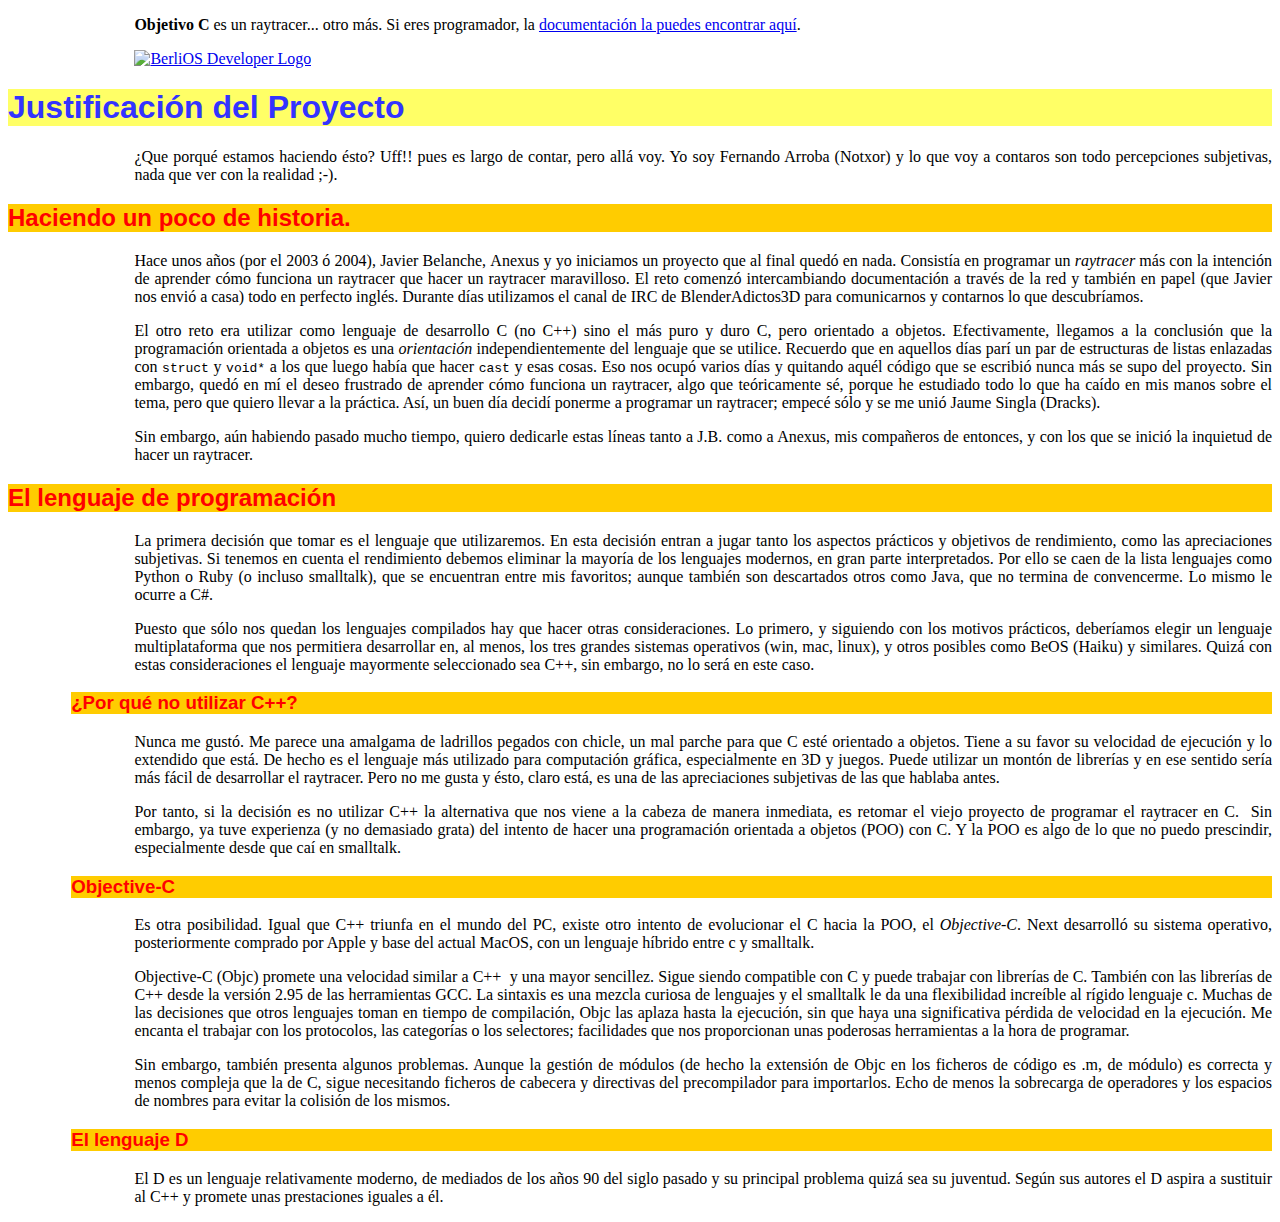
==== objetivoc/doc/index.html @ 6d1d6bf4 "Documentacion." ====
<!DOCTYPE html PUBLIC "-//W3C//DTD HTML 4.01//EN" "http://www.w3.org/TR/html4/strict.dtd">
<html><head>
<meta content="text/html; charset=ISO-8859-1" http-equiv="content-type"><title>Documentaci�n del raytracer</title>

<link rel="stylesheet" href="base.css" type="text/css">
</head>
<body>
<div>
<p><b>Objetivo C</b> es un raytracer... otro m�s. Si
eres programador, la <a href="html/index.html">documentaci�n
la puedes
encontrar aqu�</a>.</p>
<p><a href="http://developer.berlios.de" title="BerliOS Developer"> <img src="http://developer.berlios.de/bslogo.php?group_id=9440" alt="BerliOS Developer Logo" border="0" height="32" width="124"></a></p>
<h1>Justificaci�n del Proyecto</h1>
<p>�Que porqu� estamos haciendo
�sto? Uff!! pues es largo de contar, pero all� voy. Yo soy Fernando
Arroba (Notxor) y lo que voy a contaros son todo percepciones
subjetivas, nada que ver con la realidad ;-).</p>
<div>
<div>
<h2 class="titulo2">Haciendo un poco de historia.</h2>
</div>
<p>Hace unos a�os (por el 2003 � 2004), Javier
Belanche,&nbsp;Anexus y yo iniciamos un proyecto que al final qued�
en
nada. Consist�a en programar un <i>raytracer</i>
m�s con
la intenci�n de aprender c�mo funciona un raytracer que hacer un
raytracer maravilloso. El reto comenz� intercambiando documentaci�n a
trav�s de la red y tambi�n en papel (que Javier nos envi� a casa) todo
en perfecto ingl�s. Durante d�as utilizamos el canal de IRC de
BlenderAdictos3D para comunicarnos y contarnos lo que descubr�amos.</p>
<p>El otro reto era utilizar como lenguaje de desarrollo C (no
C++) sino el m�s puro y duro C, pero orientado a objetos.
Efectivamente, llegamos a la conclusi�n que la programaci�n orientada a
objetos es una <i>orientaci�n</i>
independientemente del lenguaje que se utilice. Recuerdo que en
aquellos d�as par� un par de estructuras de listas enlazadas con <span style="font-family: monospace;">struct</span> y <span style="font-family: monospace;">void*</span> a los que
luego hab�a que hacer <span style="font-family: monospace;">cast</span>
y esas cosas. Eso nos ocup� varios d�as y quitando aqu�l c�digo que se
escribi� nunca m�s se supo del proyecto. Sin embargo, qued� en m� el
deseo frustrado de aprender c�mo funciona un raytracer, algo que
te�ricamente s�, porque he estudiado todo lo que ha ca�do en mis manos
sobre el tema, pero que quiero llevar a la pr�ctica. As�, un buen d�a
decid� ponerme a programar un raytracer; empec� s�lo y se me uni� Jaume
Singla (Dracks).</p>
<p>Sin embargo, a�n habiendo pasado mucho tiempo,
quiero dedicarle estas l�neas tanto a J.B. como a Anexus, mis
compa�eros de entonces, y con los que se inici� la inquietud de hacer
un raytracer.</p>
<div>
<h2 class="titulo2">El lenguaje de programaci�n</h2>
</div>
<p>La primera decisi�n que tomar es el lenguaje que utilizaremos.
En esta decisi�n entran a jugar tanto los aspectos pr�cticos y
objetivos de rendimiento, como las apreciaciones subjetivas. Si tenemos
en cuenta el rendimiento debemos eliminar la mayor�a de los lenguajes
modernos, en gran parte interpretados. Por ello se caen de la lista
lenguajes como Python o Ruby (o incluso smalltalk), que se encuentran
entre mis favoritos; aunque tambi�n son descartados otros como Java,
que no termina de convencerme. Lo mismo le ocurre a C#.</p>
<p>Puesto que s�lo nos quedan los lenguajes compilados hay que
hacer otras consideraciones. Lo primero, y siguiendo con los motivos
pr�cticos, deber�amos elegir un lenguaje multiplataforma que nos
permitiera desarrollar en, al menos, los tres grandes sistemas
operativos (win, mac, linux), y otros posibles como BeOS (Haiku) y
similares. Quiz� con estas consideraciones el lenguaje mayormente
seleccionado sea C++, sin embargo, no lo ser� en este caso.</p>
<div>
<h3 class="titulo3">�Por qu� no utilizar C++?</h3>
</div>
<p>Nunca me gust�. Me parece una amalgama de ladrillos pegados
con chicle, un mal parche para que C est� orientado a objetos. Tiene a
su favor su velocidad de ejecuci�n y lo extendido que est�. De hecho es
el lenguaje m�s utilizado para computaci�n gr�fica, especialmente en 3D
y juegos. Puede utilizar un
mont�n de librer�as y en ese sentido ser�a m�s f�cil de desarrollar el
raytracer. Pero no me gusta y �sto, claro est�, es una de las
apreciaciones subjetivas de las que hablaba antes.</p>
<p>Por tanto, si la decisi�n es no utilizar C++ la alternativa
que nos viene a la cabeza de manera inmediata, es retomar el viejo
proyecto de programar el raytracer en C. &nbsp;Sin embargo, ya tuve
experienza<!--Habr�a que mirar la forma de sustituir los par�ntesis con el gui�n que se utiliza m�s correctamente en castellano.-->
(y no demasiado grata) del intento de hacer una programaci�n orientada
a objetos (POO) con C. Y la POO es algo de lo que no puedo prescindir,
especialmente desde que ca� en smalltalk.</p>
<div>
<h3 class="titulo3">Objective-C</h3>
</div>
<p>Es otra posibilidad. Igual que C++ triunfa en el mundo del PC,
existe otro intento de evolucionar el C hacia la POO, el <i>Objective-C</i>.
Next desarroll� su sistema operativo, posteriormente comprado por Apple
y base del actual MacOS, con un lenguaje h�brido entre c y smalltalk.</p>
<p>Objective-C (Objc) promete una velocidad similar a C++
&nbsp;y una mayor sencillez. Sigue siendo compatible con C y puede
trabajar con librer�as de C. Tambi�n con las librer�as de C++ desde la
versi�n 2.95 de las herramientas GCC. La sintaxis es una mezcla curiosa
de lenguajes y el smalltalk le da una flexibilidad incre�ble al r�gido
lenguaje c. Muchas de las decisiones que otros lenguajes toman en
tiempo de compilaci�n, Objc las aplaza hasta la ejecuci�n, sin que haya
una significativa p�rdida de velocidad en la ejecuci�n. Me encanta el
trabajar con los protocolos, las categor�as o los selectores;
facilidades que nos proporcionan unas poderosas herramientas a la hora
de programar.</p>
<p>Sin embargo, tambi�n presenta algunos problemas. Aunque la
gesti�n de m�dulos (de hecho la extensi�n de Objc en los ficheros de
c�digo es .m, de m�dulo) es correcta y menos compleja que la de C,
sigue necesitando ficheros de cabecera y directivas del precompilador
para importarlos. Echo de menos la sobrecarga de operadores y los
espacios de nombres para evitar la colisi�n de los mismos.</p>
<div>
<h3 class="titulo3">El lenguaje D</h3>
</div>
<p>El D es un lenguaje relativamente moderno, de mediados de los
a�os
90 del siglo pasado y su principal problema quiz� sea su juventud.
Seg�n sus autores el D aspira a sustituir al C++ y promete unas
prestaciones iguales a �l.</p>
</div>
</div>
</body></html>
---- objetivoc/doc/base.css ----
/* Generated by KompoZer */
h1 {
  color: #3333ff;
  font-family: Arial,Helvetica,sans-serif;
  background-color: #ffff66;
}
h2 {
  color: red;
  font-family: Arial,Helvetica,sans-serif;
  background-color: #ffcc00;
}
h3 {
  font-family: Arial,Helvetica,sans-serif;
  margin-left: 5%;
  background-color: #ffcc00;
  color: red;
}
p {
  padding-left: 10%;
  text-align: justify;
}
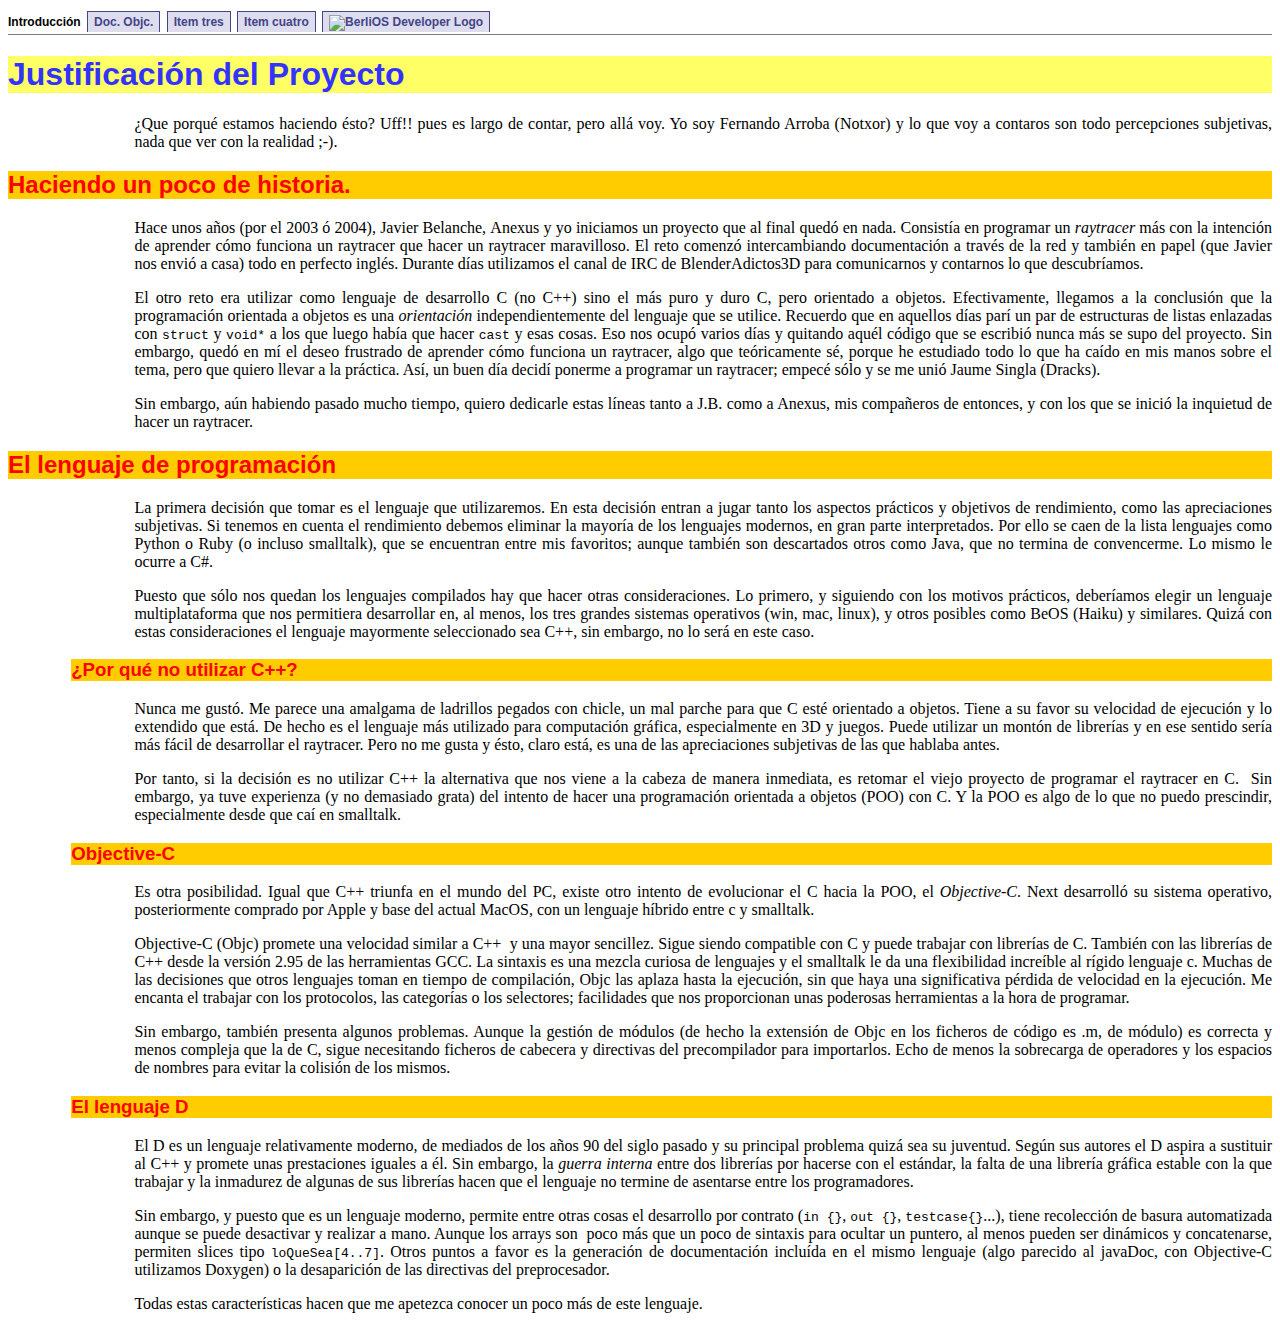
==== commit a9ef21ca: "*** empty log message ***" ====
--- a/objetivoc/doc/index.html
+++ b/objetivoc/doc/index.html
@@ -1,16 +1,19 @@
 <!DOCTYPE html PUBLIC "-//W3C//DTD HTML 4.01//EN" "http://www.w3.org/TR/html4/strict.dtd">
-<html><head>
-<meta content="text/html; charset=ISO-8859-1" http-equiv="content-type"><title>Documentaci�n del raytracer</title>
+<html><head><meta content="text/html; charset=ISO-8859-1" http-equiv="content-type"><title>Documentaci�n del raytracer</title><link rel="stylesheet" href="base.css" type="text/css">
 
-<link rel="stylesheet" href="base.css" type="text/css">
+
 </head>
 <body>
-<div>
-<p><b>Objetivo C</b> es un raytracer... otro m�s. Si
-eres programador, la <a href="html/index.html">documentaci�n
-la puedes
-encontrar aqu�</a>.</p>
-<p><a href="http://developer.berlios.de" title="BerliOS Developer"> <img src="http://developer.berlios.de/bslogo.php?group_id=9440" alt="BerliOS Developer Logo" border="0" height="32" width="124"></a></p>
+<div id="navcontainer">
+<ul id="navlist">
+<li id="active">Introducci�n</li>
+<li><a href="html/index.html">Doc. Objc.</a></li>
+<li><a href="#">Item tres</a></li>
+<li><a href="#">Item cuatro</a></li>
+<li id="finlista"><a href="http://developer.berlios.de" title="BerliOS Developer"><img src="http://developer.berlios.de/bslogo.php?group_id=9440" alt="BerliOS Developer Logo" border="0" height="32" width="124"></a></li>
+</ul>
+</div>
+<div class="principal">
 <h1>Justificaci�n del Proyecto</h1>
 <p>�Que porqu� estamos haciendo
 �sto? Uff!! pues es largo de contar, pero all� voy. Yo soy Fernando
@@ -115,7 +118,22 @@
 a�os
 90 del siglo pasado y su principal problema quiz� sea su juventud.
 Seg�n sus autores el D aspira a sustituir al C++ y promete unas
-prestaciones iguales a �l.</p>
+prestaciones iguales a �l. Sin embargo, la <i>guerra interna</i>
+entre dos
+librer�as por hacerse con el est�ndar, la falta de una librer�a gr�fica
+estable con la que trabajar y la inmadurez de algunas de sus librer�as
+hacen que el lenguaje no termine de asentarse entre los programadores.</p>
+<p>Sin embargo, y puesto que es un lenguaje moderno, permite
+entre otras cosas el desarrollo por contrato (<span style="font-family: monospace;">in {}</span>, <span style="font-family: monospace;">out {}</span>, <span style="font-family: monospace;">testcase{}</span>...),
+tiene recolecci�n de basura automatizada aunque se puede desactivar y
+realizar a mano. Aunque los arrays&nbsp;son &nbsp;poco m�s que
+un poco de sintaxis para ocultar un puntero, al menos pueden ser
+din�micos y concatenarse, permiten slices tipo <span style="font-family: monospace;">loQueSea[4..7]</span>.
+Otros puntos a favor es la generaci�n de documentaci�n inclu�da en el
+mismo lenguaje (algo parecido al javaDoc, con Objective-C utilizamos
+Doxygen) o la desaparici�n de las directivas del preprocesador.</p>
+<p>Todas estas caracter�sticas hacen que me apetezca conocer un
+poco m�s de este lenguaje.</p>
 </div>
 </div>
 </body></html>--- a/objetivoc/doc/base.css
+++ b/objetivoc/doc/base.css
@@ -19,3 +19,55 @@
   padding-left: 10%;
   text-align: justify;
 }
+.principal {
+}
+.menu {
+  margin-right: 80%;
+}
+#navlist {
+  border-bottom: 1px solid #777788;
+  padding: 3px 0;
+  margin-left: 0;
+  font-family: Verdana,sans-serif;
+  font-style: normal;
+  font-variant: normal;
+  font-weight: bold;
+  font-size: 12px;
+  line-height: normal;
+  font-size-adjust: none;
+  font-stretch: normal;
+}
+#navlist li {
+  margin: 0;
+  list-style-type: none;
+  list-style-image: none;
+  list-style-position: outside;
+  display: inline;
+}
+#navlist li a {
+  border-style: solid solid none;
+  border-color: #777788 #777788 -moz-use-text-color;
+  border-width: 1px 1px medium;
+  padding: 3px 0.5em;
+  background: #ddddee none repeat scroll 0%;
+  margin-left: 3px;
+  text-decoration: none;
+}
+#navlist li a:link {
+  color: #444488;
+}
+#navlist li a:visited {
+  color: #666677;
+}
+#navlist li a:hover {
+  border-color: #222277;
+  background: #aaaaee none repeat scroll 0%;
+  color: #000000;
+}
+#navlist li a#current {
+  border-bottom: 1px solid white;
+  background: white none repeat scroll 0%;
+}
+#navlist li a#finlista {
+  float: right;
+}
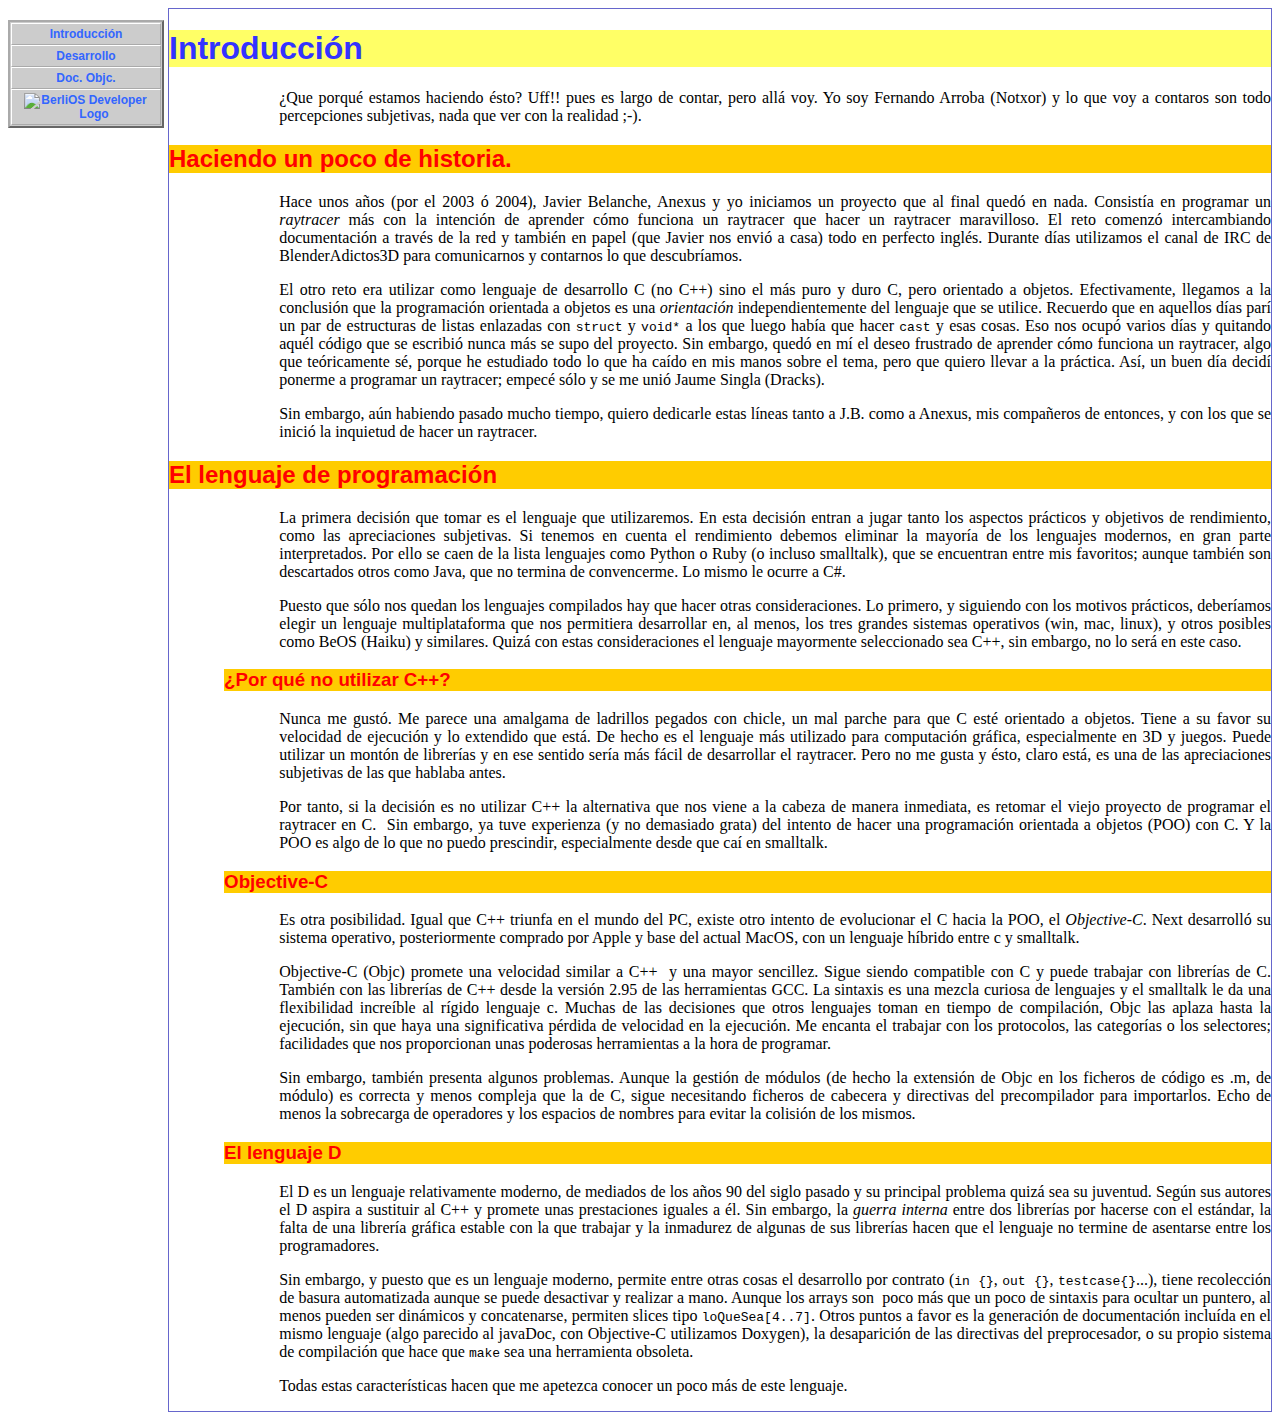
==== commit 880f0b33: "Más documentacion" ====
--- a/objetivoc/doc/index.html
+++ b/objetivoc/doc/index.html
@@ -1,20 +1,19 @@
 <!DOCTYPE html PUBLIC "-//W3C//DTD HTML 4.01//EN" "http://www.w3.org/TR/html4/strict.dtd">
-<html><head><meta content="text/html; charset=ISO-8859-1" http-equiv="content-type"><title>Documentaci�n del raytracer</title><link rel="stylesheet" href="base.css" type="text/css">
+<html><head>
+<meta content="text/html; charset=ISO-8859-1" http-equiv="content-type"><title>Documentaci�n del raytracer</title>
 
-
-</head>
+<link rel="stylesheet" href="base.css" type="text/css"></head>
 <body>
 <div id="navcontainer">
 <ul id="navlist">
-<li id="active">Introducci�n</li>
+<li id="active"><a href="#">Introducci�n</a></li>
+<li><a href="desarrollo.html">Desarrollo</a></li>
 <li><a href="html/index.html">Doc. Objc.</a></li>
-<li><a href="#">Item tres</a></li>
-<li><a href="#">Item cuatro</a></li>
 <li id="finlista"><a href="http://developer.berlios.de" title="BerliOS Developer"><img src="http://developer.berlios.de/bslogo.php?group_id=9440" alt="BerliOS Developer Logo" border="0" height="32" width="124"></a></li>
 </ul>
 </div>
 <div class="principal">
-<h1>Justificaci�n del Proyecto</h1>
+<h1>Introducci�n</h1>
 <p>�Que porqu� estamos haciendo
 �sto? Uff!! pues es largo de contar, pero all� voy. Yo soy Fernando
 Arroba (Notxor) y lo que voy a contaros son todo percepciones
@@ -24,7 +23,7 @@
 <h2 class="titulo2">Haciendo un poco de historia.</h2>
 </div>
 <p>Hace unos a�os (por el 2003 � 2004), Javier
-Belanche,&nbsp;Anexus y yo iniciamos un proyecto que al final qued�
+Belanche, Anexus y yo iniciamos un proyecto que al final qued�
 en
 nada. Consist�a en programar un <i>raytracer</i>
 m�s con
@@ -131,7 +130,9 @@
 din�micos y concatenarse, permiten slices tipo <span style="font-family: monospace;">loQueSea[4..7]</span>.
 Otros puntos a favor es la generaci�n de documentaci�n inclu�da en el
 mismo lenguaje (algo parecido al javaDoc, con Objective-C utilizamos
-Doxygen) o la desaparici�n de las directivas del preprocesador.</p>
+Doxygen),&nbsp;la desaparici�n de las directivas del preprocesador,
+o su propio sistema de compilaci�n que hace que <span style="font-family: monospace;">make</span> sea una
+herramienta obsoleta.</p>
 <p>Todas estas caracter�sticas hacen que me apetezca conocer un
 poco m�s de este lenguaje.</p>
 </div>
--- a/objetivoc/doc/base.css
+++ b/objetivoc/doc/base.css
@@ -20,14 +20,16 @@
   text-align: justify;
 }
 .principal {
+  border: thin solid #6666cc;
+  margin-left: 10em;
 }
-.menu {
-  margin-right: 80%;
-}
+
 #navlist {
-  border-bottom: 1px solid #777788;
-  padding: 3px 0;
-  margin-left: 0;
+  border-style: solid;
+  border-color: #aaaaaa #666666 #666666 #aaaaaa;
+  border-width: 2px;
+  padding: 1px;
+  background: #cccccc none repeat scroll 0% 50%;
   font-family: Verdana,sans-serif;
   font-style: normal;
   font-variant: normal;
@@ -36,38 +38,33 @@
   line-height: normal;
   font-size-adjust: none;
   font-stretch: normal;
+  float: left;
+  color: #3366ff;
+  margin-left: 0;
+  width: 12.5em;
 }
 #navlist li {
+  border-style: solid;
+  border-color: #ffffff #aaaaaa #aaaaaa #ffffff;
+  border-width: 1px;
   margin: 0;
+  padding: 0.25em 1em;
   list-style-type: none;
   list-style-image: none;
   list-style-position: outside;
-  display: inline;
+  text-align: center;
+  color: #3366ff;
 }
 #navlist li a {
-  border-style: solid solid none;
-  border-color: #777788 #777788 -moz-use-text-color;
-  border-width: 1px 1px medium;
-  padding: 3px 0.5em;
-  background: #ddddee none repeat scroll 0%;
-  margin-left: 3px;
   text-decoration: none;
+  color: #3366ff;
 }
 #navlist li a:link {
-  color: #444488;
+  color: #3366ff;
 }
 #navlist li a:visited {
-  color: #666677;
+  color: #6666cc;
 }
 #navlist li a:hover {
-  border-color: #222277;
-  background: #aaaaee none repeat scroll 0%;
-  color: #000000;
+  color: #ffff33;
 }
-#navlist li a#current {
-  border-bottom: 1px solid white;
-  background: white none repeat scroll 0%;
-}
-#navlist li a#finlista {
-  float: right;
-}
